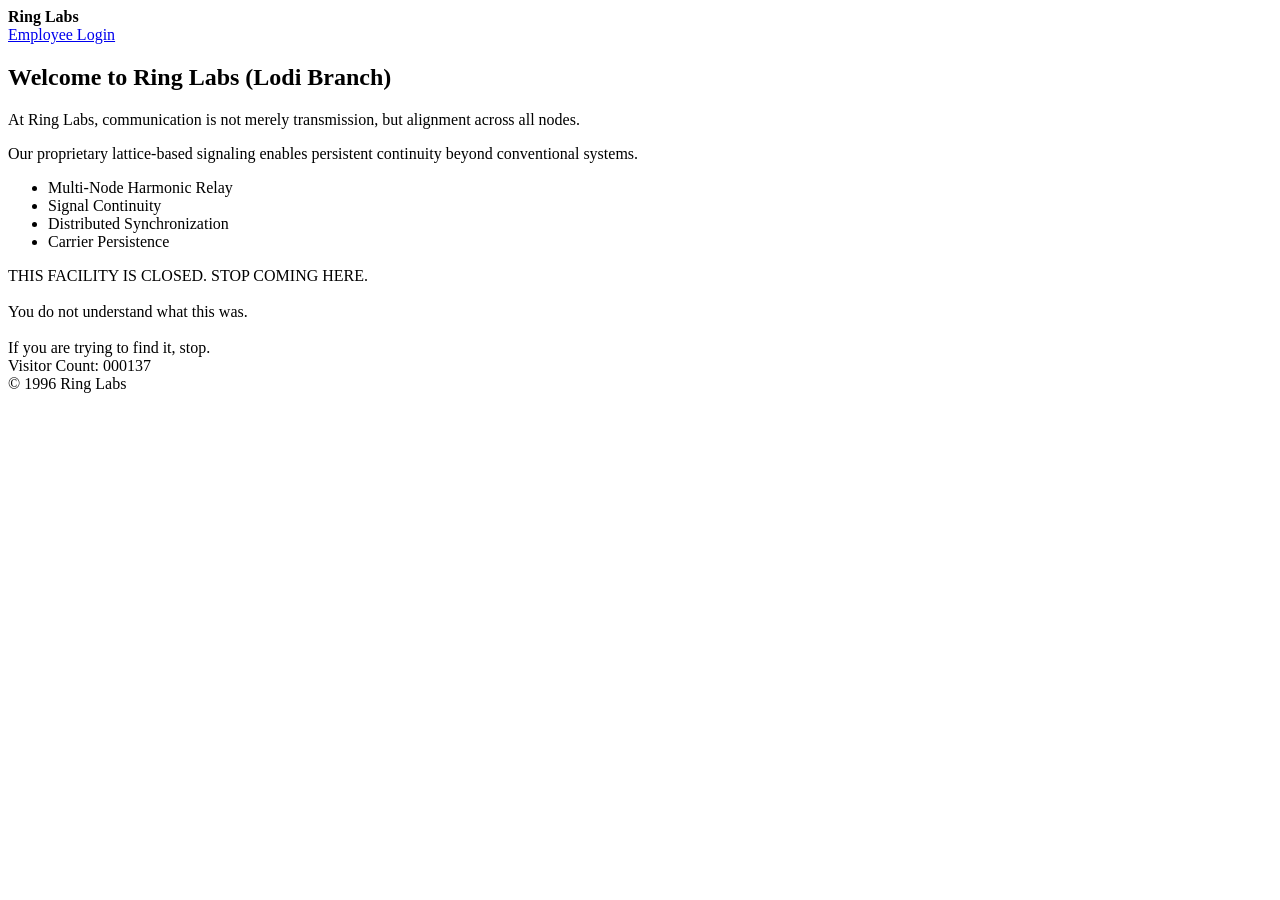
==== index.html @ de3ebdf1 "Create index.html" ====
<!DOCTYPE html>
<html>
<head>
  <title>Ring Labs - Lodi Branch</title>
  <link rel="stylesheet" href="styles.css">
</head>

<body>

<div class="container">

  <div class="header">
    <div><b>Ring Labs</b></div>
    <div><a href="login.html">Employee Login</a></div>
  </div>

  <h2>Welcome to Ring Labs (Lodi Branch)</h2>

  <p>
    At Ring Labs, communication is not merely transmission, but alignment across all nodes.
  </p>

  <p>
    Our proprietary lattice-based signaling enables persistent continuity beyond conventional systems.
  </p>

  <ul>
    <li>Multi-Node Harmonic Relay</li>
    <li>Signal Continuity</li>
    <li>Distributed Synchronization</li>
    <li>Carrier Persistence</li>
  </ul>

  <div class="overlay">
    THIS FACILITY IS CLOSED. STOP COMING HERE.<br><br>
    You do not understand what this was.<br><br>
    If you are trying to find it, stop.
  </div>

  <div class="footer">
    Visitor Count: 000137<br>
    © 1996 Ring Labs
  </div>

</div>

<!-- signal integrity = 73.3 -->

</body>
</html>
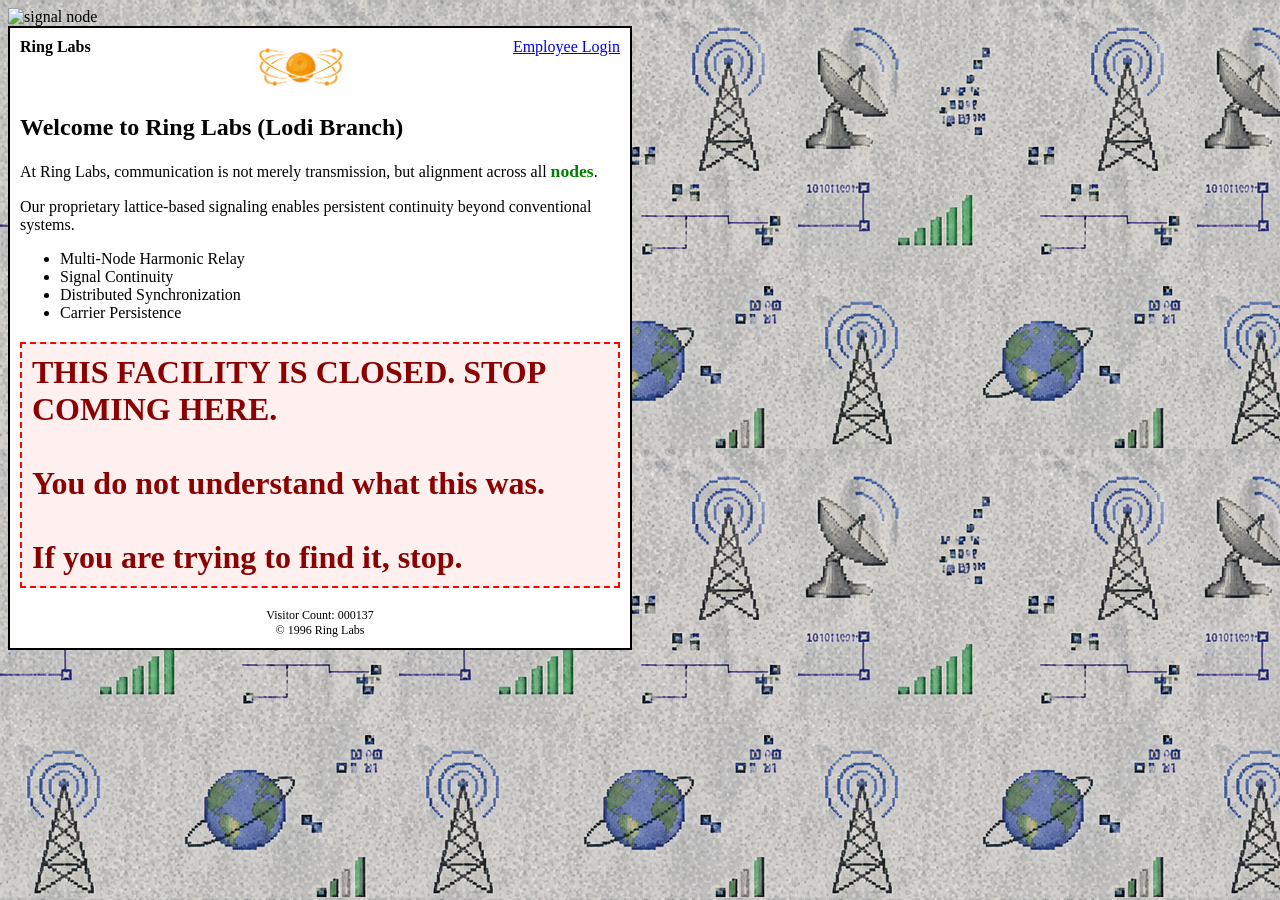
==== commit 055a235d: "update Fixed broken crap" ====
--- a/index.html
+++ b/index.html
@@ -1,23 +1,30 @@
+
 <!DOCTYPE html>
 <html>
 <head>
   <title>Ring Labs - Lodi Branch</title>
   <link rel="stylesheet" href="styles.css">
+  
 </head>
 
-<body>
+<body class="home">
 
-<div class="container">
+<!-- node -->
+<img src="images/node7.gif" alt="signal node">
+<!-- signal integrity = 73.3 -->
+<!-- node -->
+<div class="container" id="myDiv">
 
   <div class="header">
-    <div><b>Ring Labs</b></div>
+    <div><b>Ring Labs</b></div><img src="images/logo.png" width="100" alt="Logo">
+	
     <div><a href="login.html">Employee Login</a></div>
   </div>
 
   <h2>Welcome to Ring Labs (Lodi Branch)</h2>
 
   <p>
-    At Ring Labs, communication is not merely transmission, but alignment across all nodes.
+    At Ring Labs, communication is not merely transmission, but alignment across all <span class="node">nodes</span>.
   </p>
 
   <p>
@@ -42,9 +49,10 @@
     © 1996 Ring Labs
   </div>
 
+
+
+
 </div>
-
-<!-- signal integrity = 73.3 -->
-
+<script src="theyrelistneing.js"></script>
 </body>
 </html>
--- a/styles.css
+++ b/styles.css
@@ -0,0 +1,102 @@
+body {
+  background-color: #C0C0C0;
+  font-family: "Times New Roman", serif;
+}
+
+body.home {
+    background-image: url("images/bg.png");
+    background-repeat: repeat; 
+}
+
+.container {
+  width: 600px;
+  background: white;
+  padding: 10px;
+  border: 2px solid black;
+}
+
+.header {
+  display: flex;
+  justify-content: space-between;
+}
+
+.overlay {
+  margin-top: 20px;
+  padding: 10px;
+  border: 2px dashed red;
+  background: #fff0f0;
+  color: darkred;
+  font-weight: bold;
+  font-size: 2em;
+}
+
+.footer {
+  margin-top: 20px;
+  font-size: 12px;
+  text-align: center;
+}
+
+/* Terminal style pages */
+.terminal {
+  background: black;
+  color: #00ff00;
+  font-family: monospace;
+}
+
+input {
+  padding: 5px;
+  margin: 5px;
+}
+
+.node {
+	font-size: 1.1em;
+	font-weight: 700;
+	color: green;
+}
+
+.secret-unlocked {
+	position: absolute;
+	top: 0;
+	left: 0;
+	width: calc(100vw - 10px);
+	height: calc(100vh - 10px);
+	display: block;
+	background-color: black;
+	border: 5px solid red;
+	color: red;
+	align-content: center;
+	text-align: center;
+	animation: staticEntrance 3s ease-out forwards;
+	transform: translateY(20px);
+}
+@keyframes fadeIn {
+  from { opacity: 0; transform: translateY(20px); }
+  to { opacity: 1; transform: translateY(20px); }
+}
+
+
+.static-entrance {
+  /* Animation: name | duration | timing | delay | fill-mode */
+  animation: staticEntrance 3s ease-out forwards;
+  
+  /* Initial state before animation */
+  opacity: 0;
+  transform: translateY(20px);
+}
+
+@keyframes staticEntrance {
+  /* 0% to 30% acts as a static/delay phase */
+  0% {
+    opacity: 0;
+    transform: translateY(20px);
+  }
+  30% {
+    opacity: 0;
+    transform: translateY(20px);
+  }
+  /* Animation happens between 30% and 100% */
+  100% {
+    opacity: 1;
+    transform: translateY(0);
+  }
+}
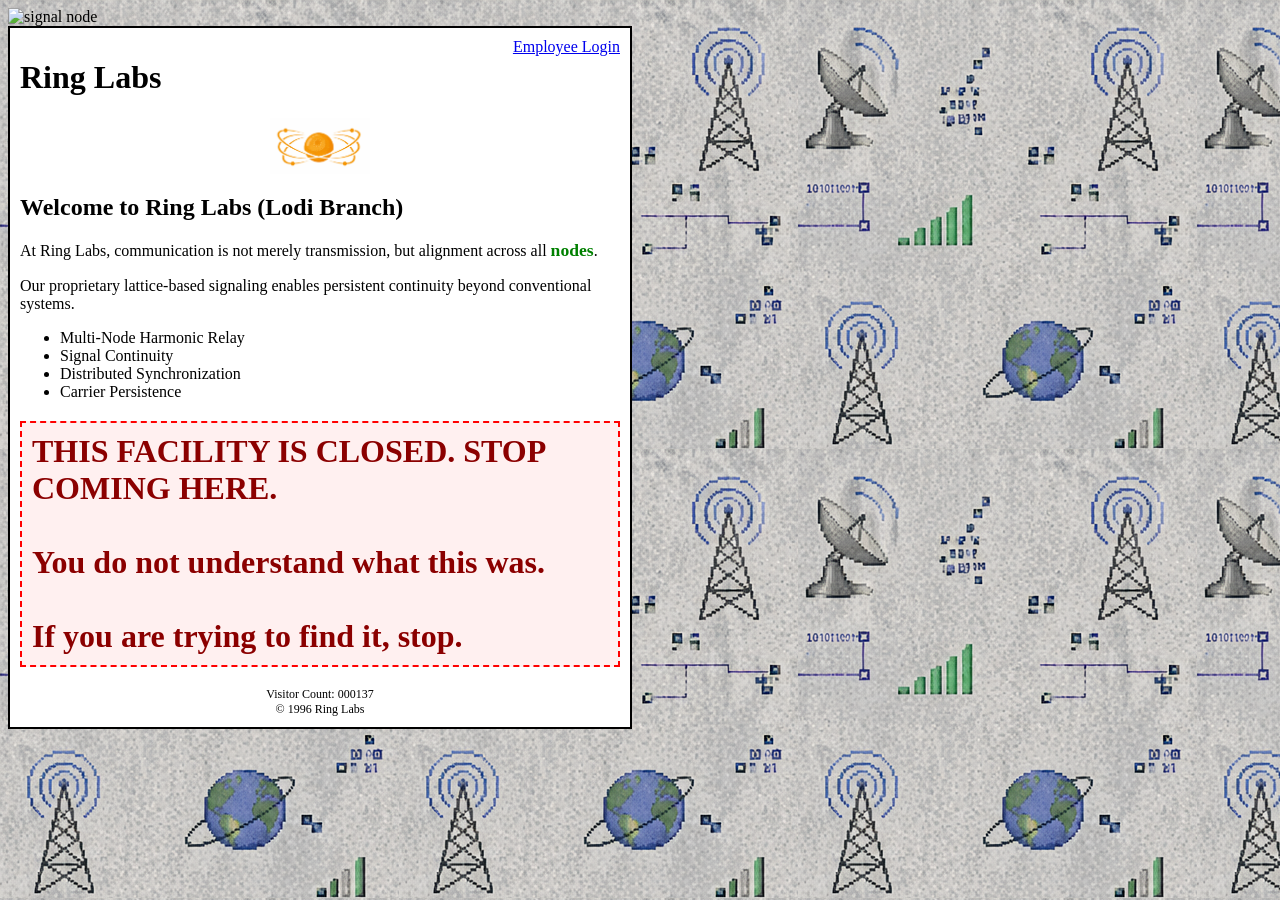
==== commit 82f778a7: "weird. why didn't they center the logo?" ====
--- a/index.html
+++ b/index.html
@@ -14,13 +14,13 @@
 <!-- signal integrity = 73.3 -->
 <!-- node -->
 <div class="container" id="myDiv">
-
   <div class="header">
-    <div><b>Ring Labs</b></div><img src="images/logo.png" width="100" alt="Logo">
+    <h1>Ring Labs</h1>
 	
     <div><a href="login.html">Employee Login</a></div>
   </div>
-
+	<img src="images/logo.png" width="100" alt="Logo">
+	
   <h2>Welcome to Ring Labs (Lodi Branch)</h2>
 
   <p>
--- a/styles.css
+++ b/styles.css
@@ -54,6 +54,12 @@
 	color: green;
 }
 
+.container img {
+	margin-left: auto;
+	margin-right: auto;
+	display: block;
+}
+
 .secret-unlocked {
 	position: absolute;
 	top: 0;
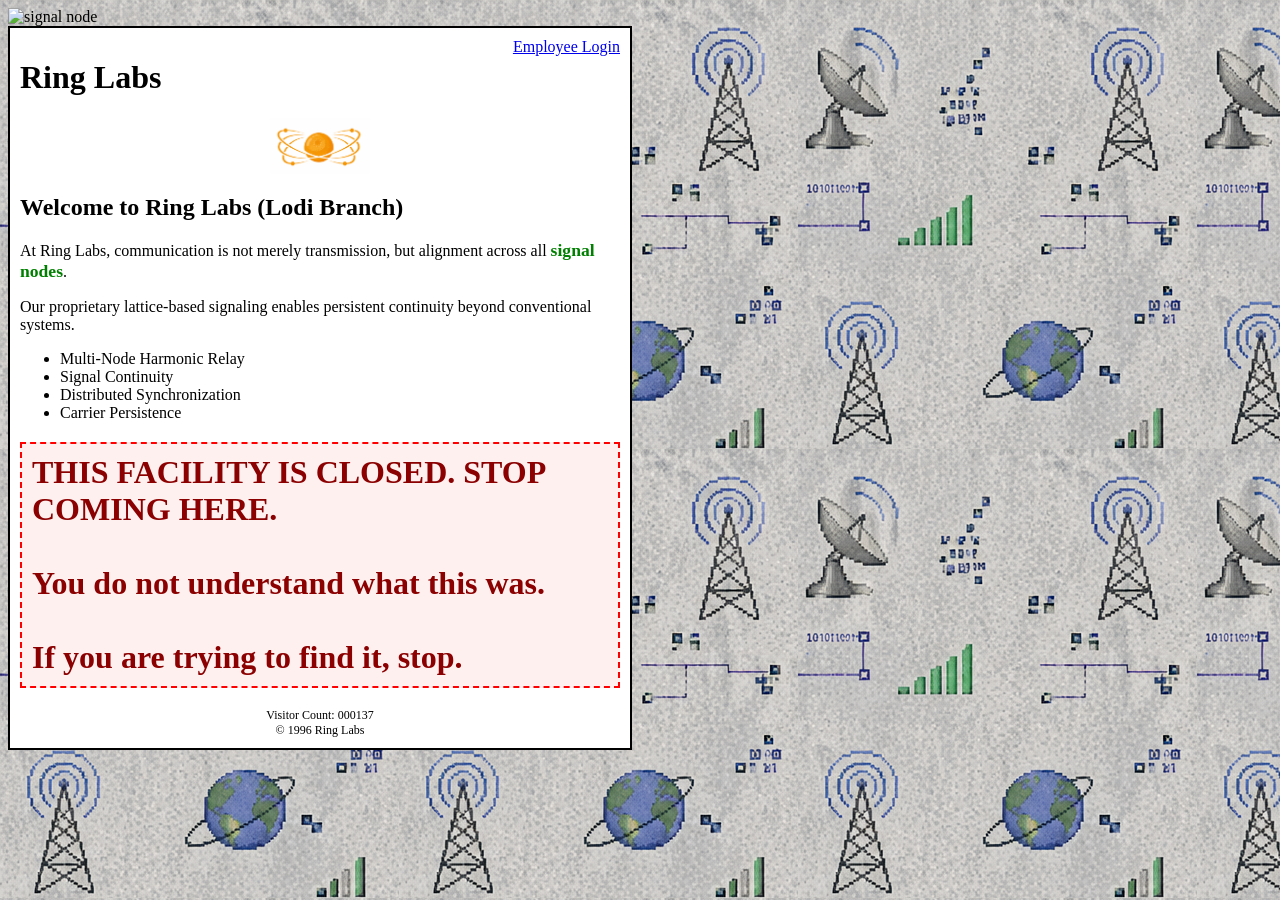
==== commit 7c137c4f: "Update index.html" ====
--- a/index.html
+++ b/index.html
@@ -10,8 +10,8 @@
 <body class="home">
 
 <!-- node -->
-<img src="images/node7.gif" alt="signal node">
-<!-- signal integrity = 73.3 -->
+<img src="images/employee/id/node7.gif" alt="signal node">
+<!-- signal integrity access = 73.3 -->
 <!-- node -->
 <div class="container" id="myDiv">
   <div class="header">
@@ -24,7 +24,7 @@
   <h2>Welcome to Ring Labs (Lodi Branch)</h2>
 
   <p>
-    At Ring Labs, communication is not merely transmission, but alignment across all <span class="node">nodes</span>.
+    At Ring Labs, communication is not merely transmission, but alignment across all <span class="node">signal nodes</span>.
   </p>
 
   <p>
